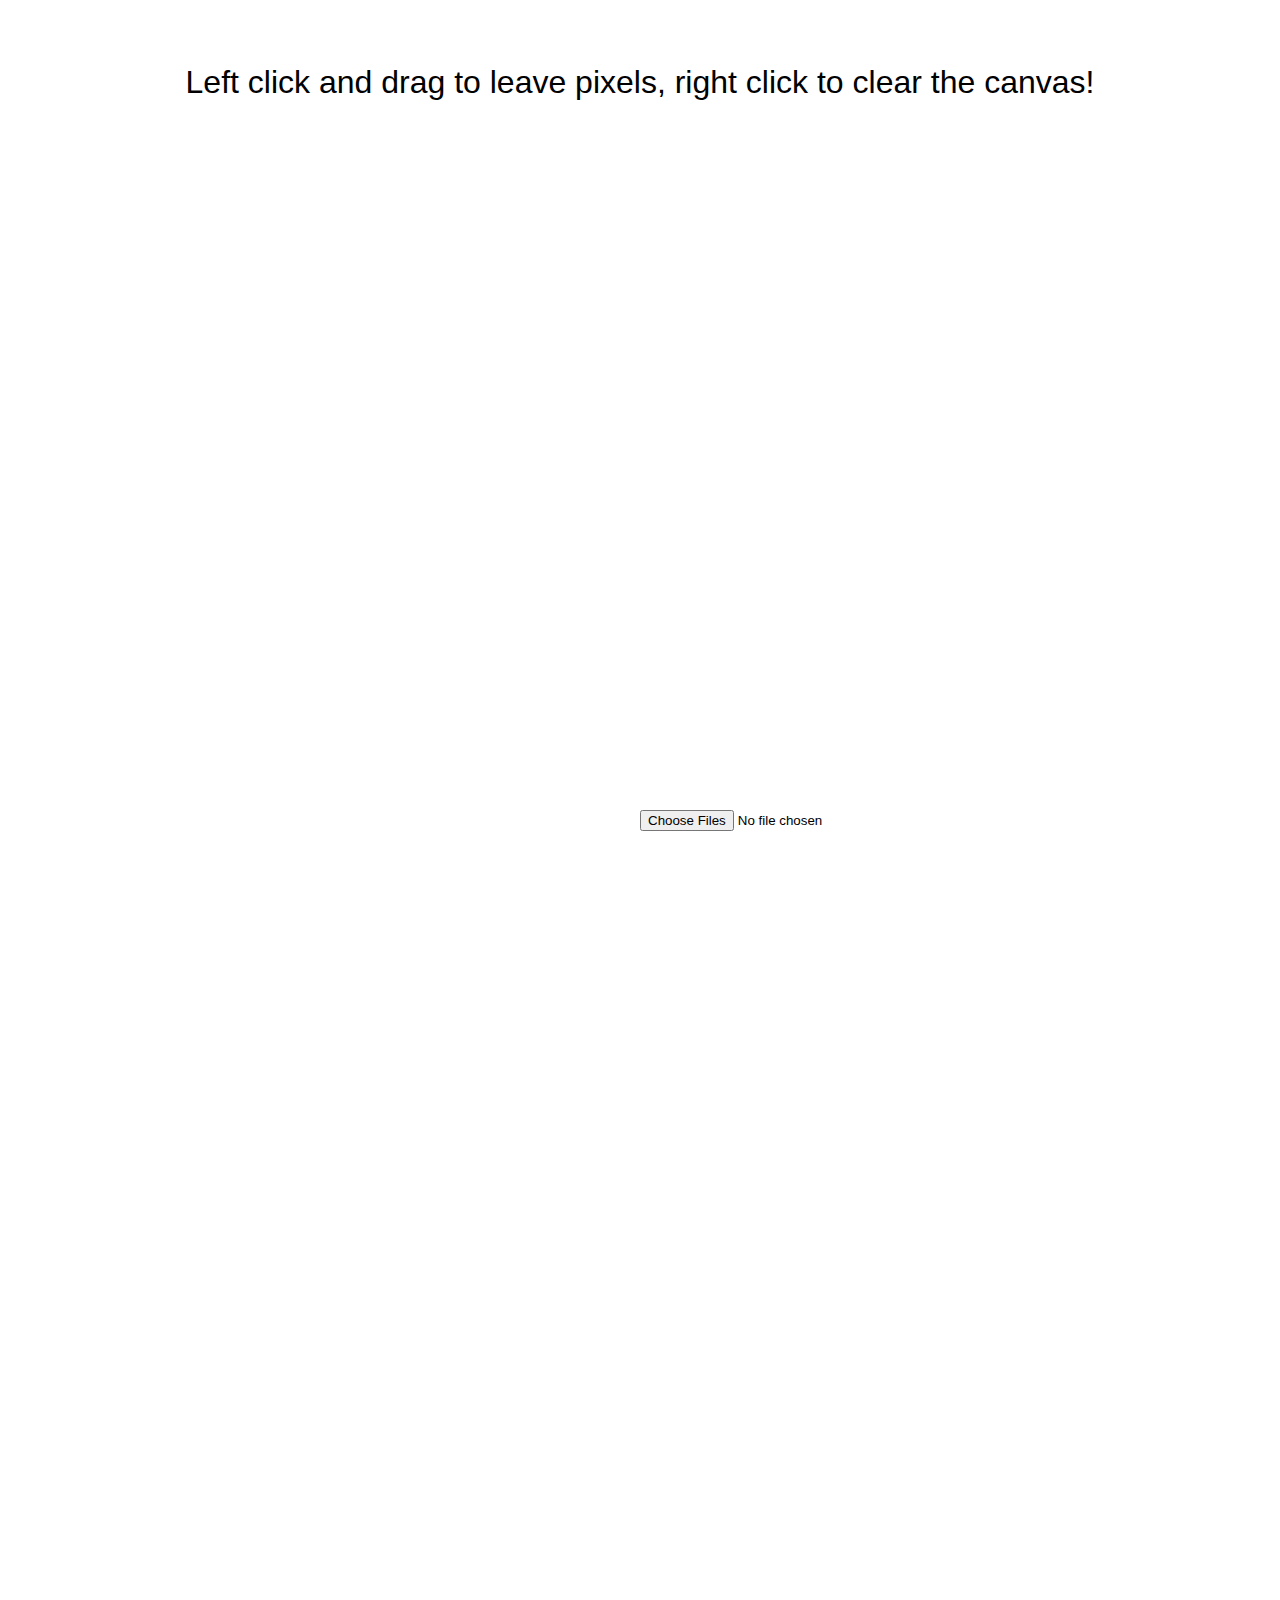
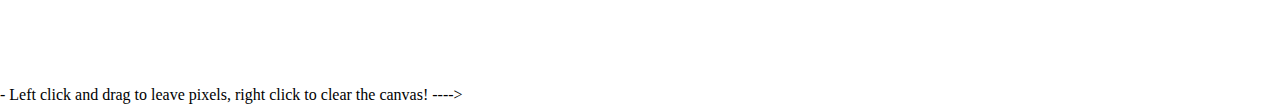
==== home.html @ a424029d "part 3" ====
<!--Scripts-->
<script type="text/javascript" src="https://depts.washington.edu/acelab/proj/dollar/dollar.js"></script>
<script src="https://code.jquery.com/jquery-3.6.0.slim.min.js" integrity="sha256-u7e5khyithlIdTpu22PHhENmPcRdFiHRjhAuHcs05RI=" crossorigin="anonymous"></script>

<script>
    var click = false;
    var prevX;
    var prevY;
    var points = [];
    //Golden Ration used for 
    const phi = 0.5 * (-1.0 + Math.sqrt(5.0)); 
    const dt = 2.0 * (Math.PI / 180.0);
    const range  = 45.0 * (Math.PI / 180.0);
 
    //Box Class
    function Box(minx, miny, dx, dy)
    {
        this.x = minx; 
        this.y = miny;
        this.width = dx; 
        this.height = dy;
    }

    //Points Class
    function Point(xcoord, ycoord)
    {
        this.x = xcoord; 
        this.y = ycoord; 
    }

    //Stroke Class 
    class Stroke
    {
        constructor(name, points){
        this.name = name;
        //Resample points into new array
        this.points = points;
        //console.log(this.points);
        this.points = Resample(points, 64);
        //console.log(this.points);
        //Calculate indicative angle
        var rads = FindIndictativeAngle(this.points);

        //Rotate on opposite direction of indicative angle
        this.points = RotateBy(this.points, -rads);
        //console.log(this.points);

        //Scale to defined square, following 250 from study
        this.points = ScaleToSquare(this.points, 250);
        
        //Translate points to origin
        this.points = TranslateToOrigin(this.points);
        }
    }

        //logs Class 
    class logs {
        constructor(name, subject, speed, number, numpts, milliseconds, points){
        this.name = name;
        this.subject = subject;
        this.speed = speed;
        this.number = number;
        this.numpts = numpts;
        this.milliseconds = milliseconds;
        
        //this.points = points;
        //Resample points into new array
        var resampledPoints = Resample(points, 64);
        //Calculate indicative angle
        //this.points = resampledPoints;
        var rads = FindIndictativeAngle(resampledPoints);
        //Rotate on opposite direction of indicative angle
        this.points = RotateBy(resampledPoints, -rads);
        //console.log(this.points);
            
        //Scale to defined square, following 250 from study
        this.points = ScaleToSquare(this.points, 250);
        
        //Translate points to origin
        this.points = TranslateToOrigin(this.points);
        }
    }

    class OneDollar {
        constructor(){
            this.Strokes = new Array();
            this.Strokes.push(new Stroke("triangle", new Array(new Point(137,139),new Point(135,141),new Point(133,144),new Point(132,146),new Point(130,149),new Point(128,151),new Point(126,155),new Point(123,160),new Point(120,166),new Point(116,171),new Point(112,177),new Point(107,183),new Point(102,188),new Point(100,191),new Point(95,195),new Point(90,199),new Point(86,203),new Point(82,206),new Point(80,209),new Point(75,213),new Point(73,213),new Point(70,216),new Point(67,219),new Point(64,221),new Point(61,223),new Point(60,225),new Point(62,226),new Point(65,225),new Point(67,226),new Point(74,226),new Point(77,227),new Point(85,229),new Point(91,230),new Point(99,231),new Point(108,232),new Point(116,233),new Point(125,233),new Point(134,234),new Point(145,233),new Point(153,232),new Point(160,233),new Point(170,234),new Point(177,235),new Point(179,236),new Point(186,237),new Point(193,238),new Point(198,239),new Point(200,237),new Point(202,239),new Point(204,238),new Point(206,234),new Point(205,230),new Point(202,222),new Point(197,216),new Point(192,207),new Point(186,198),new Point(179,189),new Point(174,183),new Point(170,178),new Point(164,171),new Point(161,168),new Point(154,160),new Point(148,155),new Point(143,150),new Point(138,148),new Point(136,148))));
            this.Strokes.push(new Stroke("x", new Array(new Point(87,142),new Point(89,145),new Point(91,148),new Point(93,151),new Point(96,155),new Point(98,157),new Point(100,160),new Point(102,162),new Point(106,167),new Point(108,169),new Point(110,171),new Point(115,177),new Point(119,183),new Point(123,189),new Point(127,193),new Point(129,196),new Point(133,200),new Point(137,206),new Point(140,209),new Point(143,212),new Point(146,215),new Point(151,220),new Point(153,222),new Point(155,223),new Point(157,225),new Point(158,223),new Point(157,218),new Point(155,211),new Point(154,208),new Point(152,200),new Point(150,189),new Point(148,179),new Point(147,170),new Point(147,158),new Point(147,148),new Point(147,141),new Point(147,136),new Point(144,135),new Point(142,137),new Point(140,139),new Point(135,145),new Point(131,152),new Point(124,163),new Point(116,177),new Point(108,191),new Point(100,206),new Point(94,217),new Point(91,222),new Point(89,225),new Point(87,226),new Point(87,224))));
            this.Strokes.push(new Stroke("rectangle", new Array(new Point(78,149),new Point(78,153),new Point(78,157),new Point(78,160),new Point(79,162),new Point(79,164),new Point(79,167),new Point(79,169),new Point(79,173),new Point(79,178),new Point(79,183),new Point(80,189),new Point(80,193),new Point(80,198),new Point(80,202),new Point(81,208),new Point(81,210),new Point(81,216),new Point(82,222),new Point(82,224),new Point(82,227),new Point(83,229),new Point(83,231),new Point(85,230),new Point(88,232),new Point(90,233),new Point(92,232),new Point(94,233),new Point(99,232),new Point(102,233),new Point(106,233),new Point(109,234),new Point(117,235),new Point(123,236),new Point(126,236),new Point(135,237),new Point(142,238),new Point(145,238),new Point(152,238),new Point(154,239),new Point(165,238),new Point(174,237),new Point(179,236),new Point(186,235),new Point(191,235),new Point(195,233),new Point(197,233),new Point(200,233),new Point(201,235),new Point(201,233),new Point(199,231),new Point(198,226),new Point(198,220),new Point(196,207),new Point(195,195),new Point(195,181),new Point(195,173),new Point(195,163),new Point(194,155),new Point(192,145),new Point(192,143),new Point(192,138),new Point(191,135),new Point(191,133),new Point(191,130),new Point(190,128),new Point(188,129),new Point(186,129),new Point(181,132),new Point(173,131),new Point(162,131),new Point(151,132),new Point(149,132),new Point(138,132),new Point(136,132),new Point(122,131),new Point(120,131),new Point(109,130),new Point(107,130),new Point(90,132),new Point(81,133),new Point(76,133))));
            this.Strokes.push(new Stroke("circle", new Array(new Point(127,141),new Point(124,140),new Point(120,139),new Point(118,139),new Point(116,139),new Point(111,140),new Point(109,141),new Point(104,144),new Point(100,147),new Point(96,152),new Point(93,157),new Point(90,163),new Point(87,169),new Point(85,175),new Point(83,181),new Point(82,190),new Point(82,195),new Point(83,200),new Point(84,205),new Point(88,213),new Point(91,216),new Point(96,219),new Point(103,222),new Point(108,224),new Point(111,224),new Point(120,224),new Point(133,223),new Point(142,222),new Point(152,218),new Point(160,214),new Point(167,210),new Point(173,204),new Point(178,198),new Point(179,196),new Point(182,188),new Point(182,177),new Point(178,167),new Point(170,150),new Point(163,138),new Point(152,130),new Point(143,129),new Point(140,131),new Point(129,136),new Point(126,139))));
            this.Strokes.push(new Stroke("check", new Array(new Point(91,185),new Point(93,185),new Point(95,185),new Point(97,185),new Point(100,188),new Point(102,189),new Point(104,190),new Point(106,193),new Point(108,195),new Point(110,198),new Point(112,201),new Point(114,204),new Point(115,207),new Point(117,210),new Point(118,212),new Point(120,214),new Point(121,217),new Point(122,219),new Point(123,222),new Point(124,224),new Point(126,226),new Point(127,229),new Point(129,231),new Point(130,233),new Point(129,231),new Point(129,228),new Point(129,226),new Point(129,224),new Point(129,221),new Point(129,218),new Point(129,212),new Point(129,208),new Point(130,198),new Point(132,189),new Point(134,182),new Point(137,173),new Point(143,164),new Point(147,157),new Point(151,151),new Point(155,144),new Point(161,137),new Point(165,131),new Point(171,122),new Point(174,118),new Point(176,114),new Point(177,112),new Point(177,114),new Point(175,116),new Point(173,118))));
            this.Strokes.push(new Stroke("caret", new Array(new Point(79,245),new Point(79,242),new Point(79,239),new Point(80,237),new Point(80,234),new Point(81,232),new Point(82,230),new Point(84,224),new Point(86,220),new Point(86,218),new Point(87,216),new Point(88,213),new Point(90,207),new Point(91,202),new Point(92,200),new Point(93,194),new Point(94,192),new Point(96,189),new Point(97,186),new Point(100,179),new Point(102,173),new Point(105,165),new Point(107,160),new Point(109,158),new Point(112,151),new Point(115,144),new Point(117,139),new Point(119,136),new Point(119,134),new Point(120,132),new Point(121,129),new Point(122,127),new Point(124,125),new Point(126,124),new Point(129,125),new Point(131,127),new Point(132,130),new Point(136,139),new Point(141,154),new Point(145,166),new Point(151,182),new Point(156,193),new Point(157,196),new Point(161,209),new Point(162,211),new Point(167,223),new Point(169,229),new Point(170,231),new Point(173,237),new Point(176,242),new Point(177,244),new Point(179,250),new Point(181,255),new Point(182,257))));
            this.Strokes.push(new Stroke("zig-zag", new Array(new Point(307,216),new Point(333,186),new Point(356,215),new Point(375,186),new Point(399,216),new Point(418,186))));
            this.Strokes.push(new Stroke("arrow", new Array(new Point(68,222),new Point(70,220),new Point(73,218),new Point(75,217),new Point(77,215),new Point(80,213),new Point(82,212),new Point(84,210),new Point(87,209),new Point(89,208),new Point(92,206),new Point(95,204),new Point(101,201),new Point(106,198),new Point(112,194),new Point(118,191),new Point(124,187),new Point(127,186),new Point(132,183),new Point(138,181),new Point(141,180),new Point(146,178),new Point(154,173),new Point(159,171),new Point(161,170),new Point(166,167),new Point(168,167),new Point(171,166),new Point(174,164),new Point(177,162),new Point(180,160),new Point(182,158),new Point(183,156),new Point(181,154),new Point(178,153),new Point(171,153),new Point(164,153),new Point(160,153),new Point(150,154),new Point(147,155),new Point(141,157),new Point(137,158),new Point(135,158),new Point(137,158),new Point(140,157),new Point(143,156),new Point(151,154),new Point(160,152),new Point(170,149),new Point(179,147),new Point(185,145),new Point(192,144),new Point(196,144),new Point(198,144),new Point(200,144),new Point(201,147),new Point(199,149),new Point(194,157),new Point(191,160),new Point(186,167),new Point(180,176),new Point(177,179),new Point(171,187),new Point(169,189),new Point(165,194),new Point(164,196))));
            this.Strokes.push(new Stroke("left square bracket", new Array(new Point(140,124),new Point(138,123),new Point(135,122),new Point(133,123),new Point(130,123),new Point(128,124),new Point(125,125),new Point(122,124),new Point(120,124),new Point(118,124),new Point(116,125),new Point(113,125),new Point(111,125),new Point(108,124),new Point(106,125),new Point(104,125),new Point(102,124),new Point(100,123),new Point(98,123),new Point(95,124),new Point(93,123),new Point(90,124),new Point(88,124),new Point(85,125),new Point(83,126),new Point(81,127),new Point(81,129),new Point(82,131),new Point(82,134),new Point(83,138),new Point(84,141),new Point(84,144),new Point(85,148),new Point(85,151),new Point(86,156),new Point(86,160),new Point(86,164),new Point(86,168),new Point(87,171),new Point(87,175),new Point(87,179),new Point(87,182),new Point(87,186),new Point(88,188),new Point(88,195),new Point(88,198),new Point(88,201),new Point(88,207),new Point(89,211),new Point(89,213),new Point(89,217),new Point(89,222),new Point(88,225),new Point(88,229),new Point(88,231),new Point(88,233),new Point(88,235),new Point(89,237),new Point(89,240),new Point(89,242),new Point(91,241),new Point(94,241),new Point(96,240),new Point(98,239),new Point(105,240),new Point(109,240),new Point(113,239),new Point(116,240),new Point(121,239),new Point(130,240),new Point(136,237),new Point(139,237),new Point(144,238),new Point(151,237),new Point(157,236),new Point(159,237))));
            this.Strokes.push(new Stroke("right square bracket", new Array(new Point(112,138),new Point(112,136),new Point(115,136),new Point(118,137),new Point(120,136),new Point(123,136),new Point(125,136),new Point(128,136),new Point(131,136),new Point(134,135),new Point(137,135),new Point(140,134),new Point(143,133),new Point(145,132),new Point(147,132),new Point(149,132),new Point(152,132),new Point(153,134),new Point(154,137),new Point(155,141),new Point(156,144),new Point(157,152),new Point(158,161),new Point(160,170),new Point(162,182),new Point(164,192),new Point(166,200),new Point(167,209),new Point(168,214),new Point(168,216),new Point(169,221),new Point(169,223),new Point(169,228),new Point(169,231),new Point(166,233),new Point(164,234),new Point(161,235),new Point(155,236),new Point(147,235),new Point(140,233),new Point(131,233),new Point(124,233),new Point(117,235),new Point(114,238),new Point(112,238))));
            this.Strokes.push(new Stroke("v", new Array(new Point(89,164),new Point(90,162),new Point(92,162),new Point(94,164),new Point(95,166),new Point(96,169),new Point(97,171),new Point(99,175),new Point(101,178),new Point(103,182),new Point(106,189),new Point(108,194),new Point(111,199),new Point(114,204),new Point(117,209),new Point(119,214),new Point(122,218),new Point(124,222),new Point(126,225),new Point(128,228),new Point(130,229),new Point(133,233),new Point(134,236),new Point(136,239),new Point(138,240),new Point(139,242),new Point(140,244),new Point(142,242),new Point(142,240),new Point(142,237),new Point(143,235),new Point(143,233),new Point(145,229),new Point(146,226),new Point(148,217),new Point(149,208),new Point(149,205),new Point(151,196),new Point(151,193),new Point(153,182),new Point(155,172),new Point(157,165),new Point(159,160),new Point(162,155),new Point(164,150),new Point(165,148),new Point(166,146))));
            this.Strokes.push(new Stroke("delete", new Array(new Point(123,129),new Point(123,131),new Point(124,133),new Point(125,136),new Point(127,140),new Point(129,142),new Point(133,148),new Point(137,154),new Point(143,158),new Point(145,161),new Point(148,164),new Point(153,170),new Point(158,176),new Point(160,178),new Point(164,183),new Point(168,188),new Point(171,191),new Point(175,196),new Point(178,200),new Point(180,202),new Point(181,205),new Point(184,208),new Point(186,210),new Point(187,213),new Point(188,215),new Point(186,212),new Point(183,211),new Point(177,208),new Point(169,206),new Point(162,205),new Point(154,207),new Point(145,209),new Point(137,210),new Point(129,214),new Point(122,217),new Point(118,218),new Point(111,221),new Point(109,222),new Point(110,219),new Point(112,217),new Point(118,209),new Point(120,207),new Point(128,196),new Point(135,187),new Point(138,183),new Point(148,167),new Point(157,153),new Point(163,145),new Point(165,142),new Point(172,133),new Point(177,127),new Point(179,127),new Point(180,125))));
            this.Strokes.push(new Stroke("left curly brace", new Array(new Point(150,116),new Point(147,117),new Point(145,116),new Point(142,116),new Point(139,117),new Point(136,117),new Point(133,118),new Point(129,121),new Point(126,122),new Point(123,123),new Point(120,125),new Point(118,127),new Point(115,128),new Point(113,129),new Point(112,131),new Point(113,134),new Point(115,134),new Point(117,135),new Point(120,135),new Point(123,137),new Point(126,138),new Point(129,140),new Point(135,143),new Point(137,144),new Point(139,147),new Point(141,149),new Point(140,152),new Point(139,155),new Point(134,159),new Point(131,161),new Point(124,166),new Point(121,166),new Point(117,166),new Point(114,167),new Point(112,166),new Point(114,164),new Point(116,163),new Point(118,163),new Point(120,162),new Point(122,163),new Point(125,164),new Point(127,165),new Point(129,166),new Point(130,168),new Point(129,171),new Point(127,175),new Point(125,179),new Point(123,184),new Point(121,190),new Point(120,194),new Point(119,199),new Point(120,202),new Point(123,207),new Point(127,211),new Point(133,215),new Point(142,219),new Point(148,220),new Point(151,221))));
            this.Strokes.push(new Stroke("right curly brace", new Array(new Point(117,132),new Point(115,132),new Point(115,129),new Point(117,129),new Point(119,128),new Point(122,127),new Point(125,127),new Point(127,127),new Point(130,127),new Point(133,129),new Point(136,129),new Point(138,130),new Point(140,131),new Point(143,134),new Point(144,136),new Point(145,139),new Point(145,142),new Point(145,145),new Point(145,147),new Point(145,149),new Point(144,152),new Point(142,157),new Point(141,160),new Point(139,163),new Point(137,166),new Point(135,167),new Point(133,169),new Point(131,172),new Point(128,173),new Point(126,176),new Point(125,178),new Point(125,180),new Point(125,182),new Point(126,184),new Point(128,187),new Point(130,187),new Point(132,188),new Point(135,189),new Point(140,189),new Point(145,189),new Point(150,187),new Point(155,186),new Point(157,185),new Point(159,184),new Point(156,185),new Point(154,185),new Point(149,185),new Point(145,187),new Point(141,188),new Point(136,191),new Point(134,191),new Point(131,192),new Point(129,193),new Point(129,195),new Point(129,197),new Point(131,200),new Point(133,202),new Point(136,206),new Point(139,211),new Point(142,215),new Point(145,220),new Point(147,225),new Point(148,231),new Point(147,239),new Point(144,244),new Point(139,248),new Point(134,250),new Point(126,253),new Point(119,253),new Point(115,253))));
            this.Strokes.push(new Stroke("star", new Array(new Point(75,250),new Point(75,247),new Point(77,244),new Point(78,242),new Point(79,239),new Point(80,237),new Point(82,234),new Point(82,232),new Point(84,229),new Point(85,225),new Point(87,222),new Point(88,219),new Point(89,216),new Point(91,212),new Point(92,208),new Point(94,204),new Point(95,201),new Point(96,196),new Point(97,194),new Point(98,191),new Point(100,185),new Point(102,178),new Point(104,173),new Point(104,171),new Point(105,164),new Point(106,158),new Point(107,156),new Point(107,152),new Point(108,145),new Point(109,141),new Point(110,139),new Point(112,133),new Point(113,131),new Point(116,127),new Point(117,125),new Point(119,122),new Point(121,121),new Point(123,120),new Point(125,122),new Point(125,125),new Point(127,130),new Point(128,133),new Point(131,143),new Point(136,153),new Point(140,163),new Point(144,172),new Point(145,175),new Point(151,189),new Point(156,201),new Point(161,213),new Point(166,225),new Point(169,233),new Point(171,236),new Point(174,243),new Point(177,247),new Point(178,249),new Point(179,251),new Point(180,253),new Point(180,255),new Point(179,257),new Point(177,257),new Point(174,255),new Point(169,250),new Point(164,247),new Point(160,245),new Point(149,238),new Point(138,230),new Point(127,221),new Point(124,220),new Point(112,212),new Point(110,210),new Point(96,201),new Point(84,195),new Point(74,190),new Point(64,182),new Point(55,175),new Point(51,172),new Point(49,170),new Point(51,169),new Point(56,169),new Point(66,169),new Point(78,168),new Point(92,166),new Point(107,164),new Point(123,161),new Point(140,162),new Point(156,162),new Point(171,160),new Point(173,160),new Point(186,160),new Point(195,160),new Point(198,161),new Point(203,163),new Point(208,163),new Point(206,164),new Point(200,167),new Point(187,172),new Point(174,179),new Point(172,181),new Point(153,192),new Point(137,201),new Point(123,211),new Point(112,220),new Point(99,229),new Point(90,237),new Point(80,244),new Point(73,250),new Point(69,254),new Point(69,252))));
            this.Strokes.push(new Stroke("pigtail", new Array(new Point(81,219),new Point(84,218),new Point(86,220),new Point(88,220),new Point(90,220),new Point(92,219),new Point(95,220),new Point(97,219),new Point(99,220),new Point(102,218),new Point(105,217),new Point(107,216),new Point(110,216),new Point(113,214),new Point(116,212),new Point(118,210),new Point(121,208),new Point(124,205),new Point(126,202),new Point(129,199),new Point(132,196),new Point(136,191),new Point(139,187),new Point(142,182),new Point(144,179),new Point(146,174),new Point(148,170),new Point(149,168),new Point(151,162),new Point(152,160),new Point(152,157),new Point(152,155),new Point(152,151),new Point(152,149),new Point(152,146),new Point(149,142),new Point(148,139),new Point(145,137),new Point(141,135),new Point(139,135),new Point(134,136),new Point(130,140),new Point(128,142),new Point(126,145),new Point(122,150),new Point(119,158),new Point(117,163),new Point(115,170),new Point(114,175),new Point(117,184),new Point(120,190),new Point(125,199),new Point(129,203),new Point(133,208),new Point(138,213),new Point(145,215),new Point(155,218),new Point(164,219),new Point(166,219),new Point(177,219),new Point(182,218),new Point(192,216),new Point(196,213),new Point(199,212),new Point(201,211))));
        }
        Recognize(points, template, oneDollar)
        {
            var candidate = new Stroke("input", points);
            var templateIndex = -1;
            var bestDistance = +Infinity;
            for (var i = 0; i < oneDollar.Strokes.length; i++)
            {
                var d = DistanceAtBestAngle(candidate.points, template.points, -range, +range, dt); 
                if (d <= bestDistance) {
                    bestDistance = d;
                    templateIndex = i;
                }
                //console.log(oneDollar.Strokes[i].name + ": " + d);
            }
            var score = (1.0 - bestDistance) / (0.5 * Math.sqrt((250.0 * 250.0) + (250.0 * 250.0)));
            var results = [];
            results.push(oneDollar.Strokes[templateIndex].name)
            results.push((100*(1 + score)).toFixed(2));
            return results;
            //return ("Shape is recognized to be a " + oneDollar.Strokes[templateIndex].name + " with a certainty of " + (100*(1 + score)).toFixed(2) + "%.");
            //return (templateIndex == -1) ? new OutputResult("No match.", 0.0) : new OutputResult(oneDollar.Strokes[templateIndex].name, score);
        }
    }

    function OutputResult(bestTemp, scoreTemp)
    {
        this.name = bestTemp;
        this.score = scoreTemp;
    }

    function PathDistance(A, B)
    {
        var distance = 0.0;
        if(A.length < B.length)
            var smaller = A.length;
        else
            var smaller = B.length;
        for(var i = 0; i < smaller; i++){
            distance += Distance(A[i], B[i]);
        }
        return distance / A.length;
    }

    function DistanceAtBestAngle(points, template, a, b, dt)
    {
        var x1 = phi * a + (1.0 - phi) * b;
        var f1 = DistanceAtAngle(points, template, x1);
        var x2 = (1.0 - phi) * a + phi * b;
        var f2 = DistanceAtAngle(points, template, x2);

        while (Math.abs(b - a) > dt)
        {

            if(f1 < f2)
            {
                b = x2;
                x2 = x1;
                f2 = f1;
                x1 = phi * a + (1.0 - phi) * b;
                f1 = DistanceAtAngle(points, template, x1);
            }
            else
            {
                a= x1;
                x1 = x2;
                f1 = f2;
                x2 = (1.0 - phi) * a + phi * b;
                f2 = DistanceAtAngle(points, template, x2);
            }

            return Math.min(f1, f2);
        }
    }

    function DistanceAtAngle(points, template, rads)
    {
        //console.log(template);
        var newpoints = RotateBy(points, rads);
        //REMEMBER TO CHANGE
    	return PathDistance(newpoints, template);
    }

    function Resample(points, n)
    {
        var I = (PathLength(points))/(n-1); // path points distribution
        var D = 0.0; // distance 
        var resampledPoints = [];
        resampledPoints.push(points[0]);
        for(var i = 1; i < points.length; i++){
            var d = Distance(points[i-1], points[i]);
            if((D + d) >= I){
                var qx = ~~points[i-1].x + ((I - D) / d) * (points[i].x - points[i - 1].x);
                var qy = ~~points[i-1].y + ((I - D) / d) * (points[i].y - points[i - 1].y);
                resampledPoints.push(new Point(qx, qy));
                points.splice(i, 0, new Point(qx, qy));
                D = 0;
            }
            else
                D = D + d;
        }
        return resampledPoints;
    }
    
    /*
        SCALE-TO-SQUARE(points, size)
            B ← BOUNDING-BOX(points)
            foreach point p in points do
                qx ← px × (size / Bwidth)
                qy ← py × (size / Bheight)
                APPEND(newPoints, q)
            return newPoints
    */
    function ScaleToSquare(points, size)
    {
        var B = BoundingBox(points);
	    var scaled = new Array();

	    for (var i = 0; i < points.length; i++) 
        {
		    var qx = ~~points[i].x * (size / B.width);
		    var qy = ~~points[i].y * (size / B.height);
		    scaled.push(new Point(qx, qy));
	    }
    	return scaled;
    }
    function TranslateToOrigin(points){
        var newPoints = [];
        var center = FindCentroid(points);
        for(var i = 0; i < points.length; i++){
            var x = ~~points[i].x - center.x;
            var y = ~~points[i].y - center.y;
            newPoints.push(new Point(x, y));
        }
        return newPoints;
    }
   
    //BOUNDINGBOX returns a rectangle according to (minx, miny), (maxx, maxy).
    function BoundingBox(points)
    {
        var minX = +Infinity;
        var maxX = -Infinity;
        var minY = +Infinity;
        var maxY = -Infinity;

	    for (var i = 0; i < points.length; i++) 
        {
            minX = Math.min(minX, points[i].x);
            minY = Math.min(minY, points[i].y);
            maxX = Math.max(maxX, points[i].x);
            maxY = Math.max(maxY, points[i].y);
        }

	    return new Box(minX, minY, maxX - minX, maxY - minY);
    }

    /*
    qx ← (px – cx) COS θ – (py – cy) SIN θ + cx
    qy ← (px – cx) SIN θ + (py – cy) COS θ + cy
    */
    function RotateBy(points, rads)
    {
        var c = FindCentroid(points);
        var cos = Math.cos(rads);
        var sin = Math.sin(rads);
        var rotated = [];
        for (var i = 0; i < points.length; i++) 
        {
            //Points rotations
            var qx = (~~points[i].x - c.x) * cos - (~~points[i].y - c.y) * sin + c.x;
            var qy = (~~points[i].x - c.x) * sin + (~~points[i].y - c.y) * cos + c.y;
            //Append to new array
            rotated.push(new Point(qx, qy));
        }
	    
        return rotated;
    }

    //Find Centroid 
    function FindCentroid(points)
    {
        var cenX = 0.0;
        var cenY = 0.0;
        //Sums all x/y coords
        for (var i = 0; i < points.length; i++)
        {
            cenX += ~~points[i].x;
            cenY += ~~points[i].y;
        }

        //Calculates average
        cenX /= points.length;
        cenY /= points.length;

        //Returns centroid coordinates
        return new Point(cenX, cenY);
    }

    /*
        Find the angle betweeen the horizontal and the first points using centroid
    */
    function FindIndictativeAngle(points)
    {
        var c = FindCentroid(points);
	    
        return Math.atan2(~~c.y - ~~points[0].y, ~~c.x - ~~points[0].x);
    }

    function PathLength(points)
    {
        var pathLength = 0.0;
        for (var i = 0; i < points.length-1; i++){
            pathLength += Distance(points[i], points[i+1]);
        }
        return pathLength;
    }

    function Distance(a, b)
    {
        var distanceX = b.x - a.x;
        var distanceY = b.y - a.y;

        var distance = Math.sqrt((distanceX*distanceX) + (distanceY * distanceY));
        return distance;
    }
    
    //GUI Functions
    //On mouse click
    function onMouseDown(mouseX, mouseY, mouseButton){
        prevX = mouseX;
        prevY = mouseY;
        points.push(new Point(mouseX, mouseY));
        click = true;
        //Clears the Canvas
        var ctx = canvas.getContext('2d');
        var canvasData = ctx.getImageData(0, 0, canvas.width, canvas.height);
        for(var i = 0; i < canvasData.data.length; i++)
            canvasData.data[i] = 0;
        ctx.putImageData(canvasData, 0, 0);
        //Clears the Points array
        points = [];

    }
    
    //On mouse drag
    function onMouseMove(mouseX, mouseY, mouseButton){
      //If the mouse drag clicks, create a stroke from previous location to new location
        if(click){
            var ctx = canvas.getContext('2d');
            ctx.beginPath();
            ctx.moveTo(prevX, prevY);
            ctx.lineTo(mouseX, mouseY);
            ctx.lineWidth = "4";
            ctx.strokeStyle = "black";
            ctx.stroke();
            points.push(new Point(mouseX, mouseY));
            prevX = mouseX;
            prevY = mouseY;
        }
    }    

    //On mouse click let go
    function onMouseUp(mouseX, mouseY, mouseButton){
        click = false;
        input = new Stroke ("input", points);
        var analyze = new OneDollar;
        var results = analyze.Recognize(input.points, analyze.Strokes, analyze);
        // console.log(results);
        document.getElementById('results').innerHTML = results;
    }
    var downloadURL;
    function arrayToCSV(array){
        var allData = new Blob(array, {type: 'text/plain'});
        if(downloadURL !== null)
            window.URL.revokeObjectURL(downloadURL);
        downloadURL = window.URL.createObjectURL(allData);
        return downloadURL;
    }

    //On window refresh
    window.addEventListener('load', (e) => {
        canvas = document.querySelector("canvas");
        canvas.width = window.innerWidth;
        canvas.height = window.innerHeight;
        points = [];
        // Reading in files
        const selectedFiles = document.getElementById('inputButton');
        const list = document.getElementById('inputButton');
        //console.log(garbageArray);
        // FORMATTING
        // Gesture Name = 1
        // Subject = 3
        // Speed = 5
        // Number = 7
        // NumPts = 9
        // Milliseconds = 11
        // First X point = 21
        // First Y point = 23
        // First T point = 25
        // Second X point = prev + 6
        // etc
        var xmlLogs = [];
        var q;
       
        selectedFiles.addEventListener('change', (event) => {
            
            for(let xmlFile of Array.from(event.target.files)){
                let fileReader = new FileReader();
                fileReader.readAsBinaryString(xmlFile);
                let xmlPromise = new Promise(function(resolved, rejected) {
                fileReader.onload = function(e) {
                    let result = fileReader.result;
                    let garbageArray = (result.slice(60)).split('"');
                    var tempPoints = new Array();
                    for(let i = 0; i < garbageArray[9]; i++){
                        //console.log(i);
                        tempPoints.push(new Point(garbageArray[(i*6)+21], garbageArray[((i*6)+2)+21]));
                    }
                    //console.log(JSON.parse(JSON.stringify(tempPoints)));
                    q = new logs(garbageArray[1], garbageArray[3], garbageArray[5], garbageArray[7], garbageArray[9], garbageArray[11], tempPoints);
                    xmlLogs.push(q) // REMEMBER THIS
                    if(xmlLogs.length > 159){
                        resolved("did it");
                    }
                };
                });
                xmlPromise.then(
                    function(value){
                    //all gesture names
                    
                

                    var user = [];
                    var gestureType = [];
                    var randomIter = [];
                    var numTrainEx = [];
                    var totalSizeTrainSet = [];
                    var trainingSetCont = [];
                    var candidate = [];
                    var recoResult = [];
                    var correctIncorrect = [];
                    var recoResultScore = [];
                    var resultBestMatch = [];
                    var resuleBestSorted = [];
                    var results = [];


                    var averageAccuracy;

                    var fileOutput = [user, gestureType, randomIter, numTrainEx, trainingSetCont, recoResultScore, resuleBestSorted];
                    var candidateLogs = [];
                    var exampleLogs = [];

                    var Gestures = ["arrow", "caret", "check", "circle", "delete_mark",
                                    "left_curly_brace","left_sq_bracket", "pigtail",
                                    "question_mark", "rectangle", "right_curly_bracket",
                                    "right_sq_bracket", "star", "triangle", "v", "x"];
                    //Random 100
                    for(var User = 2; User < 12; User++){

                        var E = 1; //(Math.floor(Math.random() * 9)+1);+
                        var count = 1;
                        for(var i = 0; i < 10; i++){
                            
                            user.push(User);
                            randomIter.push(count);

                            for(var gesture = 0; gesture < 16; gesture++)
                            {
                                //pick random example log
                                exampleLogs.push(xmlLogs[Math.floor(Math.random() * 10) + (gesture * 10)]);
                                gestureType.push(exampleLogs[gesture]);
                                //pick random candidate
                                candidateLogs.push(xmlLogs[Math.floor(Math.random() * 10) + (gesture * 10)]);
                                // candidate.push(candidateLogs[gesture]);
                            }

                            for(var candidate = 0; candidate < 16; candidate++){
                                
                                var res = offlineRecognize(candidateLogs[candidate], exampleLogs);
                                results.push(res);
                                var guess = res[0];
                                var score = res[1];                                
                                if(results[2] == "right"){
                                    // userScores[User]++;
                                }
                            }

                            candidateLogs = [];
                            exampleLog = [];
                            count++;
                        }
                       
                        // userScores[User] /= 100         
                        if (User >= 11)
                        {
                            break;
                        }           
                    }

                    console.log(randomIter);
                    console.log(results);

                  

                    function offlineRecognize(candidate, example)
                    {
                        var templateIndex = -1;
                        var bestDistance = +Infinity;
                        var res = [];
                        for(var e = 0; e < example.length; e++){
                            var distance = DistanceAtBestAngle(candidate.points, example[e].points, -range, +range, dt);
                            //console.log(example[e]);
                            if(bestDistance > distance){
                                bestDistance = distance;
                                templateIndex = e;
                            }
                        }
                        var score = (1.0 - distance) / (0.5 * Math.sqrt((250.0 * 250.0) + (250.0 * 250.0)));
                        res.push(example[templateIndex]);
                        res.push((100*(1 + score)).toFixed(2));

                        if(example[templateIndex].name.slice(0, -2) == candidate.name.slice(0, -2))
                            res.push("right");
                        else
                            res.push("wrong");

                        return res;
                        //return ("Shape is recognized to be a " + oneDollar.Strokes[templateIndex].name + " with a certainty of " + (100*(1 + score)).toFixed(2) + "%.");
                        //return (templateIndex == -1) ? new OutputResult("No match.", 0.0) : new OutputResult(oneDollar.Strokes[templateIndex].name, score);
                    }

                    //all gesture names
                    
                    // var offlineDollar = new OneDollar;
                    // for(var i = 0; i < offlineDollar.Strokes.length; i++){
                    //     exampleLogs.push(new logs(offlineDollar.Strokes[i].name, "3", "fast", "number", "numpts", "milliseconds", offlineDollar.Strokes[i].points));
                    // }
                    // console.log(exampleLogs);
                    // console.log(xmlLogs);

                    var downloadURL;
                    function arrayToCSV(array){
                        var title = "data:text/csv;charset=utf-8,Recognition Log: Lunafreya Nguyen and Diego Batista Cruz // $1 Unistroke Recognizer // Provided XML // USER-DEPENDENT RANDOM-100,,,,,,,,,,,\n";
                        var columns = "User,GestureType,RandomIteration,numOfTrainingExamples,TotalSizeOfTrainingSet,TrainingSetContents,Candidate,RecoResultGestureType,CorrectIncorrect,RecoResultScore,RecoResultBestMatch,RecoResultNBestSorted\n";
                        
                        for (var i = 0; i < 1000; i++)
                        {
                            columns += user[i] + "," + gestureType[i].name + "," + randomIter[i] + "," + "1,1" + "," + gestureType[i].name + "," + "candidate" + "," + results[i][0].name + "," + results[i][2] + "," + results[i][1] + "\n";

                        }
                        
                        var fileText = title + columns;
                        return fileText;
                    }
                    var download = encodeURI(arrayToCSV(exampleLogs));
                    window.open(download);

                });
            }
        });
    });

    //On window resize
    window.addEventListener('resize', function(event) {
        canvas.width = window.innerWidth;
        canvas.height = window.innerHeight;
        points = [];
    });



</script>

<style>
    body
    {
        margin:0px;
        position: absolute;
    }
    p
    {
        margin: auto;
        width: 100%;
        padding-top: 5%;
        z-index: 4;
        position: absolute;
        text-align: center;
        font-family: -apple-system, BlinkMacSystemFont, sans-serif;
        font-size: xx-large;
    }
    #inputButton
    {
        position: absolute;
        margin-left: 50vw;
        margin-top: 90vh;
    }
</style>

<body>
<input id="inputButton" type="file" id="input" webkitdirectory multiple>

<p>Left click and drag to leave pixels, right click to clear the canvas!</p>
<p  style = "margin-top: 4%;" id="results"></p>
    <!----------------------------------------------------------------------------->
    <!-- Left click and drag to leave pixels, right click to clear the canvas! ---->
    <!----------------------------------------------------------------------------->

    <canvas style="background-color: #ffffff"
        onmousedown="onMouseDown(event.clientX, event.clientY, event.button)"
        onmousemove="onMouseMove(event.clientX, event.clientY, event.button)"
        onmouseup="onMouseUp(event.clientX, event.clientY, event.button)"
        oncontextmenu="return false;" width="800px" height="800px">
        <p>Hi Earth</p>
    </canvas>
- Left click and drag to leave pixels, right click to clear the canvas! ---->
    <!----------------------------------------------------------------------------->

    <canvas style="background-color: #ffffff"
        onmousedown="onMouseDown(event.clientX, event.clientY, event.button)"
        onmousemove="onMouseMove(event.clientX, event.clientY, event.button)"
        onmouseup="onMouseUp(event.clientX, event.clientY, event.button)"
        oncontextmenu="return false;" width="800px" height="800px">
        <p>Hi Earth</p>
    </canvas>
</body>
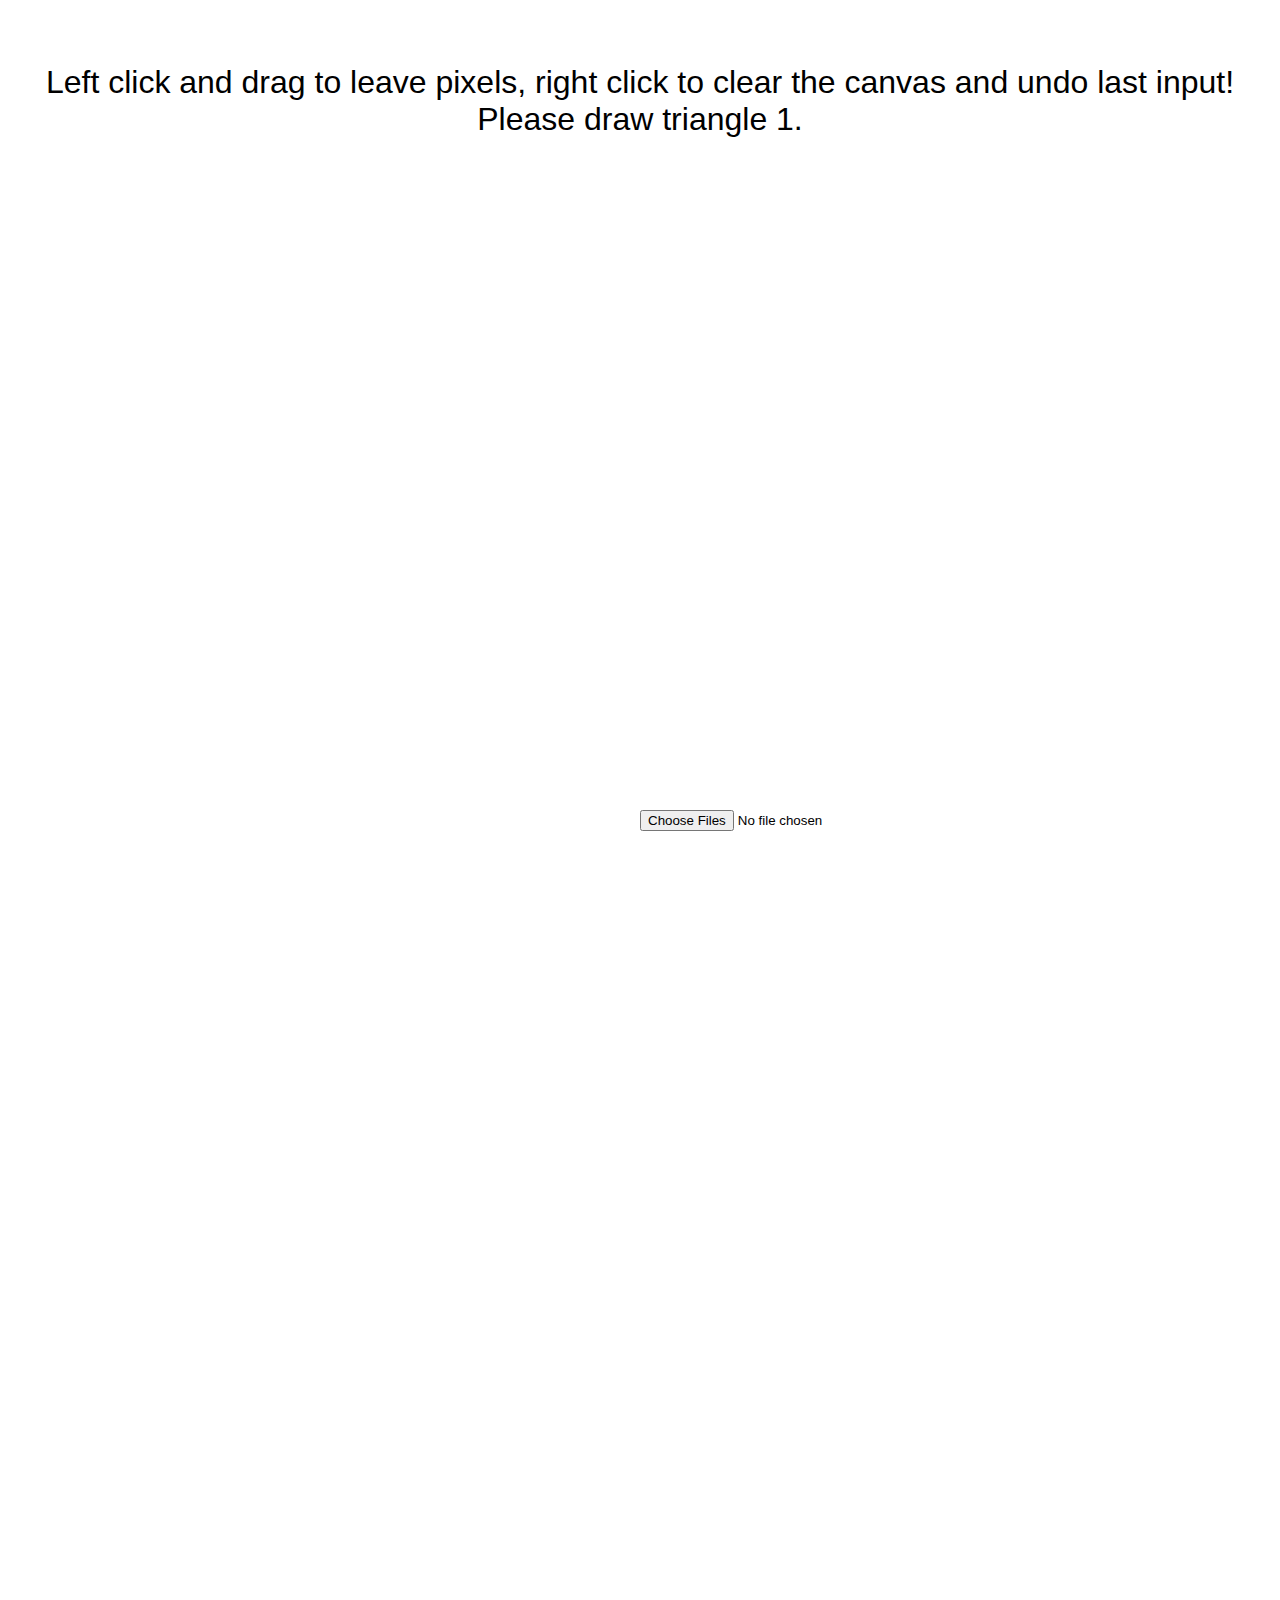
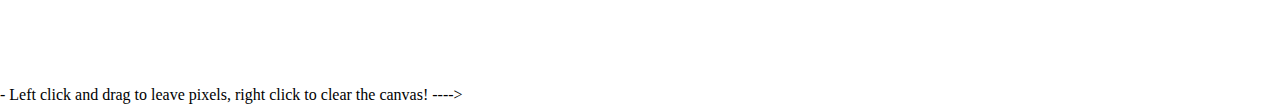
==== commit 24c245b5: "ready to take data" ====
--- a/home.html
+++ b/home.html
@@ -1,5 +1,4 @@
 <!--Scripts-->
-<script type="text/javascript" src="https://depts.washington.edu/acelab/proj/dollar/dollar.js"></script>
 <script src="https://code.jquery.com/jquery-3.6.0.slim.min.js" integrity="sha256-u7e5khyithlIdTpu22PHhENmPcRdFiHRjhAuHcs05RI=" crossorigin="anonymous"></script>
 
 <script>
@@ -106,9 +105,37 @@
             var candidate = new Stroke("input", points);
             var templateIndex = -1;
             var bestDistance = +Infinity;
+            console.log(template);
+            console.log(points);
             for (var i = 0; i < oneDollar.Strokes.length; i++)
             {
-                var d = DistanceAtBestAngle(candidate.points, template.points, -range, +range, dt); 
+                //USERINPUT
+                var d = DistanceAtBestAngle(candidate.points, template[i].points, -range, +range, dt); 
+                if (d <= bestDistance) {
+                    bestDistance = d;
+                    templateIndex = i;
+                }
+                //console.log(oneDollar.Strokes[i].name + ": " + d);
+            }
+            var score = (1.0 - bestDistance) / (0.5 * Math.sqrt((250.0 * 250.0) + (250.0 * 250.0)));
+            var results = [];
+            results.push(oneDollar.Strokes[templateIndex].name)
+            results.push((100*(1 + score)).toFixed(2));
+            return results;
+            //return ("Shape is recognized to be a " + oneDollar.Strokes[templateIndex].name + " with a certainty of " + (100*(1 + score)).toFixed(2) + "%.");
+            //return (templateIndex == -1) ? new OutputResult("No match.", 0.0) : new OutputResult(oneDollar.Strokes[templateIndex].name, score);
+        }
+        RecognizeSavePoints(points, template, oneDollar)
+        {
+            var candidate = new Stroke("input", points);
+            var templateIndex = -1;
+            var bestDistance = +Infinity;
+            console.log(points);
+            return points;
+            for (var i = 0; i < oneDollar.Strokes.length; i++)
+            {
+                //USERINPUT
+                var d = DistanceAtBestAngle(candidate.points, template[i].points, -range, +range, dt); 
                 if (d <= bestDistance) {
                     bestDistance = d;
                     templateIndex = i;
@@ -341,7 +368,21 @@
         ctx.putImageData(canvasData, 0, 0);
         //Clears the Points array
         points = [];
-
+        if(mouseButton == 2){
+            if(promptNum == 1){
+                promptNum = 9;
+                if(shapeNum != 0)
+                    shapeNum--;
+            }
+            else
+                promptNum--;
+            if(~~promptNum+1 == 11){
+                document.getElementById('prompt').innerHTML = "Left click and drag to leave pixels, right click to clear the canvas and undo last input!\n Please draw " + shapePrompt[shapeNum+1] + " 1."; 
+             }
+            else
+                document.getElementById('prompt').innerHTML = "Left click and drag to leave pixels, right click to clear the canvas and undo last input!\n Please draw " + shapePrompt[shapeNum] + " " + (~~promptNum) + "."; 
+
+        }
     }
     
     //On mouse drag
@@ -361,14 +402,39 @@
         }
     }    
 
+    var promptNum = 1;
+    var shapeNum = 0;
+    var shapePrompt = ["triangle", "x", "rectangle", "circle", "check", "caret", "zig-zag",
+                        "arrow", "left square bracket", "right square bracket", "v", "delete",
+                        "left curly brace", "right curly brace", "star", "pigtail"]
     //On mouse click let go
     function onMouseUp(mouseX, mouseY, mouseButton){
         click = false;
         input = new Stroke ("input", points);
         var analyze = new OneDollar;
-        var results = analyze.Recognize(input.points, analyze.Strokes, analyze);
-        // console.log(results);
-        document.getElementById('results').innerHTML = results;
+        var results = analyze.RecognizeSavePoints(input.points, analyze.Strokes, analyze);
+        function arrayToCSV(array){
+            var fileData = "data:text/csv;charset=utf-8\n";       
+            for(var i = 0; i < array.length; i++){
+                fileData += "," + array[i].x + "," + array[i].y;
+            }
+            return fileData;
+        }
+
+        var download = encodeURI(arrayToCSV(results));
+        console.log(download);
+        document.getElementById('results').innerHTML = "<a download=\"" + promptNum + shapePrompt[shapeNum] + "\" href=\"" + download + "\">Download " + shapePrompt[shapeNum] + " " + promptNum + " data.</a>";
+        if(~~promptNum+1 == 11){
+            document.getElementById('prompt').innerHTML = "Left click and drag to leave pixels, right click to clear the canvas and undo last input!\n Please draw " + shapePrompt[shapeNum+1] + " 1."; 
+        }
+        else
+            document.getElementById('prompt').innerHTML = "Left click and drag to leave pixels, right click to clear the canvas and undo last input!\n Please draw " + shapePrompt[shapeNum] + " " + (~~promptNum+1) + "."; 
+        if(promptNum > 9){
+            shapeNum++;
+            promptNum = 1;
+        }
+        else
+            promptNum++;
     }
     var downloadURL;
     function arrayToCSV(array){
@@ -548,8 +614,11 @@
                         
                         for (var i = 0; i < 1000; i++)
                         {
-                            columns += user[i] + "," + gestureType[i].name + "," + randomIter[i] + "," + "1,1" + "," + gestureType[i].name + "," + "candidate" + "," + results[i][0].name + "," + results[i][2] + "," + results[i][1] + "\n";
-
+                            columns += user[i] + "," + gestureType[i].name + "," + randomIter[i] + "," + "10," + "100" + "," + gestureType[i].name + "," + "candidate" + "," + results[i][0].name + "," + results[i][2] + "," + results[i][1] + "," + user[i] + "-" + gestureType[i].name + ",";
+                            for(var x = 0; x < randomIter.length; x++){
+                                columns += gestureType[x].name + " " + results[x][1] + " | ";
+                            }
+                            columns += "\b],\n";
                         }
                         
                         var fileText = title + columns;
@@ -557,7 +626,7 @@
                     }
                     var download = encodeURI(arrayToCSV(exampleLogs));
                     window.open(download);
-
+                    console.log(download);
                 });
             }
         });
@@ -602,7 +671,7 @@
 <body>
 <input id="inputButton" type="file" id="input" webkitdirectory multiple>
 
-<p>Left click and drag to leave pixels, right click to clear the canvas!</p>
+<p id="prompt">Left click and drag to leave pixels, right click to clear the canvas and undo last input! Please draw triangle 1.</p>
 <p  style = "margin-top: 4%;" id="results"></p>
     <!----------------------------------------------------------------------------->
     <!-- Left click and drag to leave pixels, right click to clear the canvas! ---->
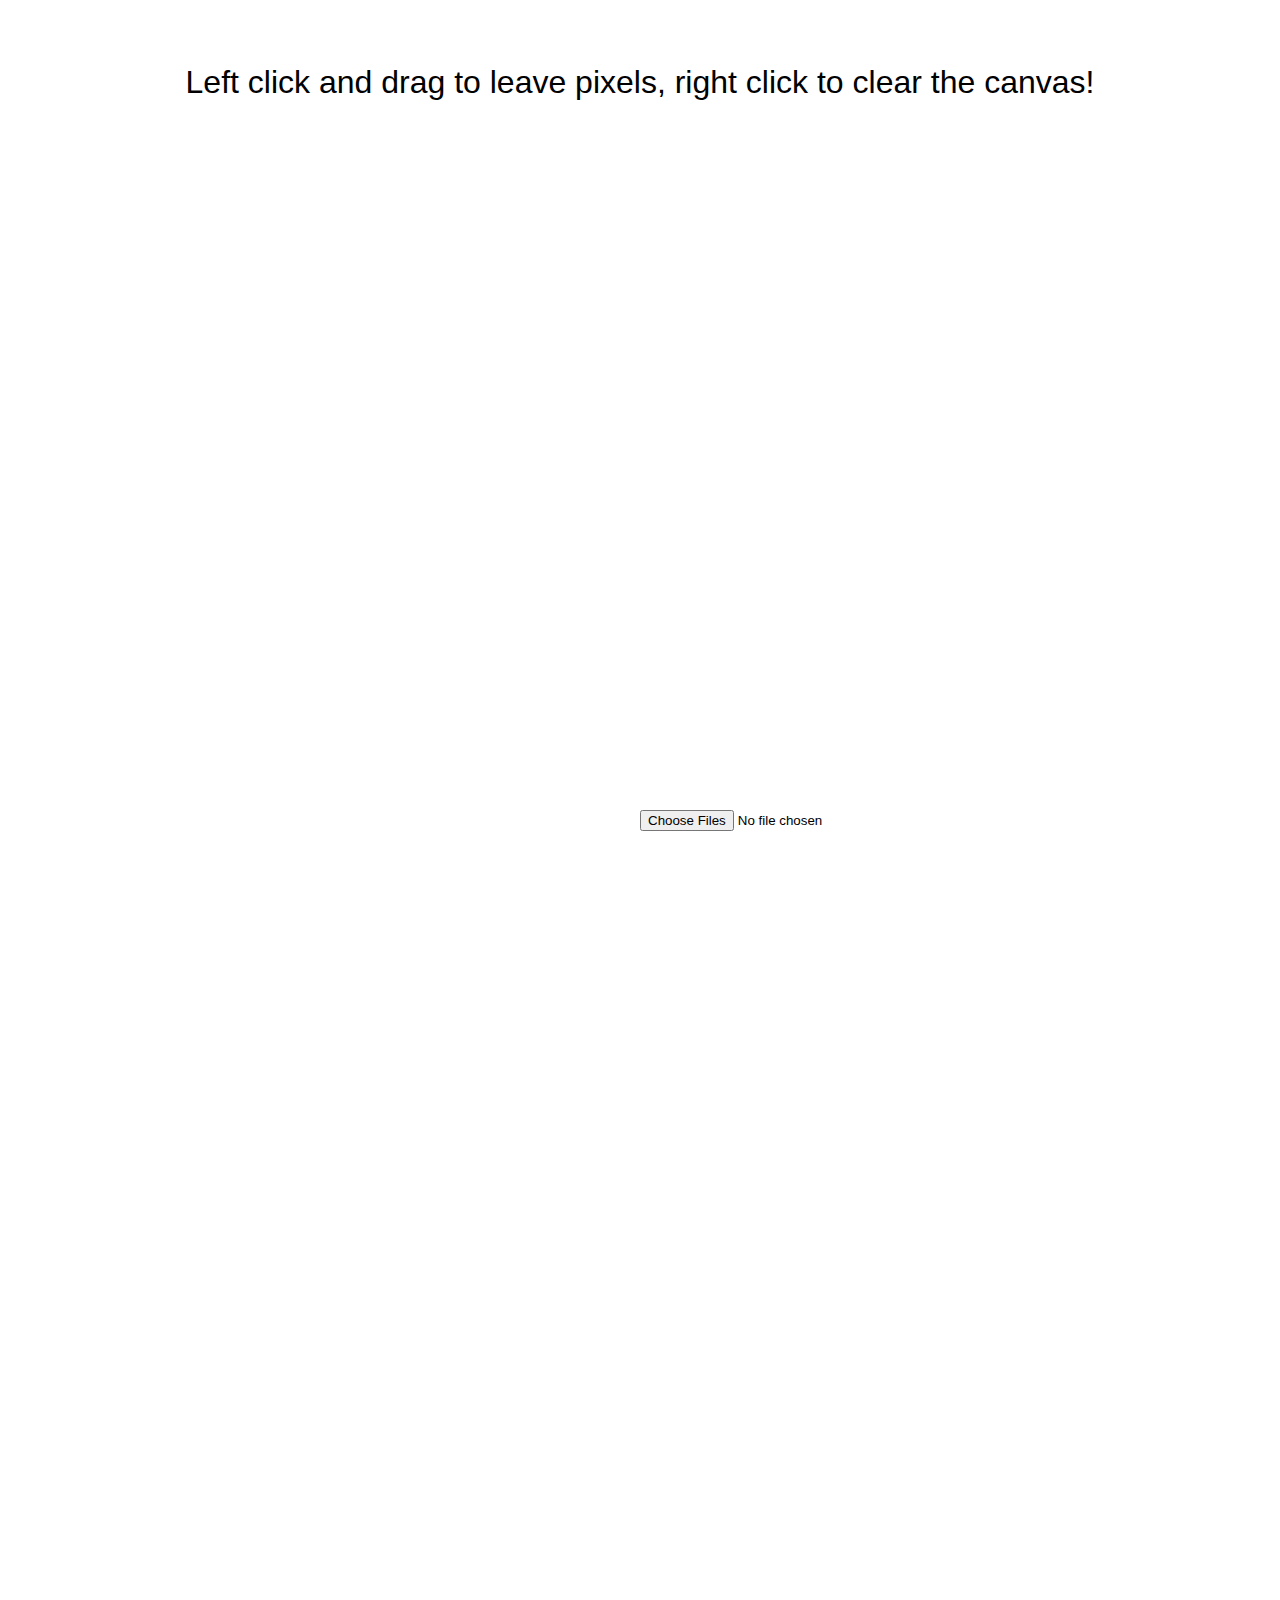
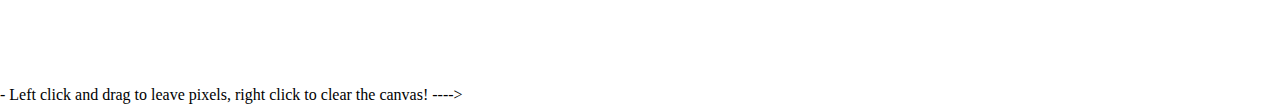
==== commit cd5d591a: "none" ====
--- a/home.html
+++ b/home.html
@@ -125,31 +125,6 @@
             //return ("Shape is recognized to be a " + oneDollar.Strokes[templateIndex].name + " with a certainty of " + (100*(1 + score)).toFixed(2) + "%.");
             //return (templateIndex == -1) ? new OutputResult("No match.", 0.0) : new OutputResult(oneDollar.Strokes[templateIndex].name, score);
         }
-        RecognizeSavePoints(points, template, oneDollar)
-        {
-            var candidate = new Stroke("input", points);
-            var templateIndex = -1;
-            var bestDistance = +Infinity;
-            console.log(points);
-            return points;
-            for (var i = 0; i < oneDollar.Strokes.length; i++)
-            {
-                //USERINPUT
-                var d = DistanceAtBestAngle(candidate.points, template[i].points, -range, +range, dt); 
-                if (d <= bestDistance) {
-                    bestDistance = d;
-                    templateIndex = i;
-                }
-                //console.log(oneDollar.Strokes[i].name + ": " + d);
-            }
-            var score = (1.0 - bestDistance) / (0.5 * Math.sqrt((250.0 * 250.0) + (250.0 * 250.0)));
-            var results = [];
-            results.push(oneDollar.Strokes[templateIndex].name)
-            results.push((100*(1 + score)).toFixed(2));
-            return results;
-            //return ("Shape is recognized to be a " + oneDollar.Strokes[templateIndex].name + " with a certainty of " + (100*(1 + score)).toFixed(2) + "%.");
-            //return (templateIndex == -1) ? new OutputResult("No match.", 0.0) : new OutputResult(oneDollar.Strokes[templateIndex].name, score);
-        }
     }
 
     function OutputResult(bestTemp, scoreTemp)
@@ -368,21 +343,7 @@
         ctx.putImageData(canvasData, 0, 0);
         //Clears the Points array
         points = [];
-        if(mouseButton == 2){
-            if(promptNum == 1){
-                promptNum = 9;
-                if(shapeNum != 0)
-                    shapeNum--;
-            }
-            else
-                promptNum--;
-            if(~~promptNum+1 == 11){
-                document.getElementById('prompt').innerHTML = "Left click and drag to leave pixels, right click to clear the canvas and undo last input!\n Please draw " + shapePrompt[shapeNum+1] + " 1."; 
-             }
-            else
-                document.getElementById('prompt').innerHTML = "Left click and drag to leave pixels, right click to clear the canvas and undo last input!\n Please draw " + shapePrompt[shapeNum] + " " + (~~promptNum) + "."; 
-
-        }
+
     }
     
     //On mouse drag
@@ -402,39 +363,14 @@
         }
     }    
 
-    var promptNum = 1;
-    var shapeNum = 0;
-    var shapePrompt = ["triangle", "x", "rectangle", "circle", "check", "caret", "zig-zag",
-                        "arrow", "left square bracket", "right square bracket", "v", "delete",
-                        "left curly brace", "right curly brace", "star", "pigtail"]
     //On mouse click let go
     function onMouseUp(mouseX, mouseY, mouseButton){
         click = false;
         input = new Stroke ("input", points);
         var analyze = new OneDollar;
-        var results = analyze.RecognizeSavePoints(input.points, analyze.Strokes, analyze);
-        function arrayToCSV(array){
-            var fileData = "data:text/csv;charset=utf-8\n";       
-            for(var i = 0; i < array.length; i++){
-                fileData += "," + array[i].x + "," + array[i].y;
-            }
-            return fileData;
-        }
-
-        var download = encodeURI(arrayToCSV(results));
-        console.log(download);
-        document.getElementById('results').innerHTML = "<a download=\"" + promptNum + shapePrompt[shapeNum] + "\" href=\"" + download + "\">Download " + shapePrompt[shapeNum] + " " + promptNum + " data.</a>";
-        if(~~promptNum+1 == 11){
-            document.getElementById('prompt').innerHTML = "Left click and drag to leave pixels, right click to clear the canvas and undo last input!\n Please draw " + shapePrompt[shapeNum+1] + " 1."; 
-        }
-        else
-            document.getElementById('prompt').innerHTML = "Left click and drag to leave pixels, right click to clear the canvas and undo last input!\n Please draw " + shapePrompt[shapeNum] + " " + (~~promptNum+1) + "."; 
-        if(promptNum > 9){
-            shapeNum++;
-            promptNum = 1;
-        }
-        else
-            promptNum++;
+        var results = analyze.Recognize(input.points, analyze.Strokes, analyze);
+        // console.log(results);
+        document.getElementById('results').innerHTML = results;
     }
     var downloadURL;
     function arrayToCSV(array){
@@ -671,7 +607,7 @@
 <body>
 <input id="inputButton" type="file" id="input" webkitdirectory multiple>
 
-<p id="prompt">Left click and drag to leave pixels, right click to clear the canvas and undo last input! Please draw triangle 1.</p>
+<p>Left click and drag to leave pixels, right click to clear the canvas!</p>
 <p  style = "margin-top: 4%;" id="results"></p>
     <!----------------------------------------------------------------------------->
     <!-- Left click and drag to leave pixels, right click to clear the canvas! ---->
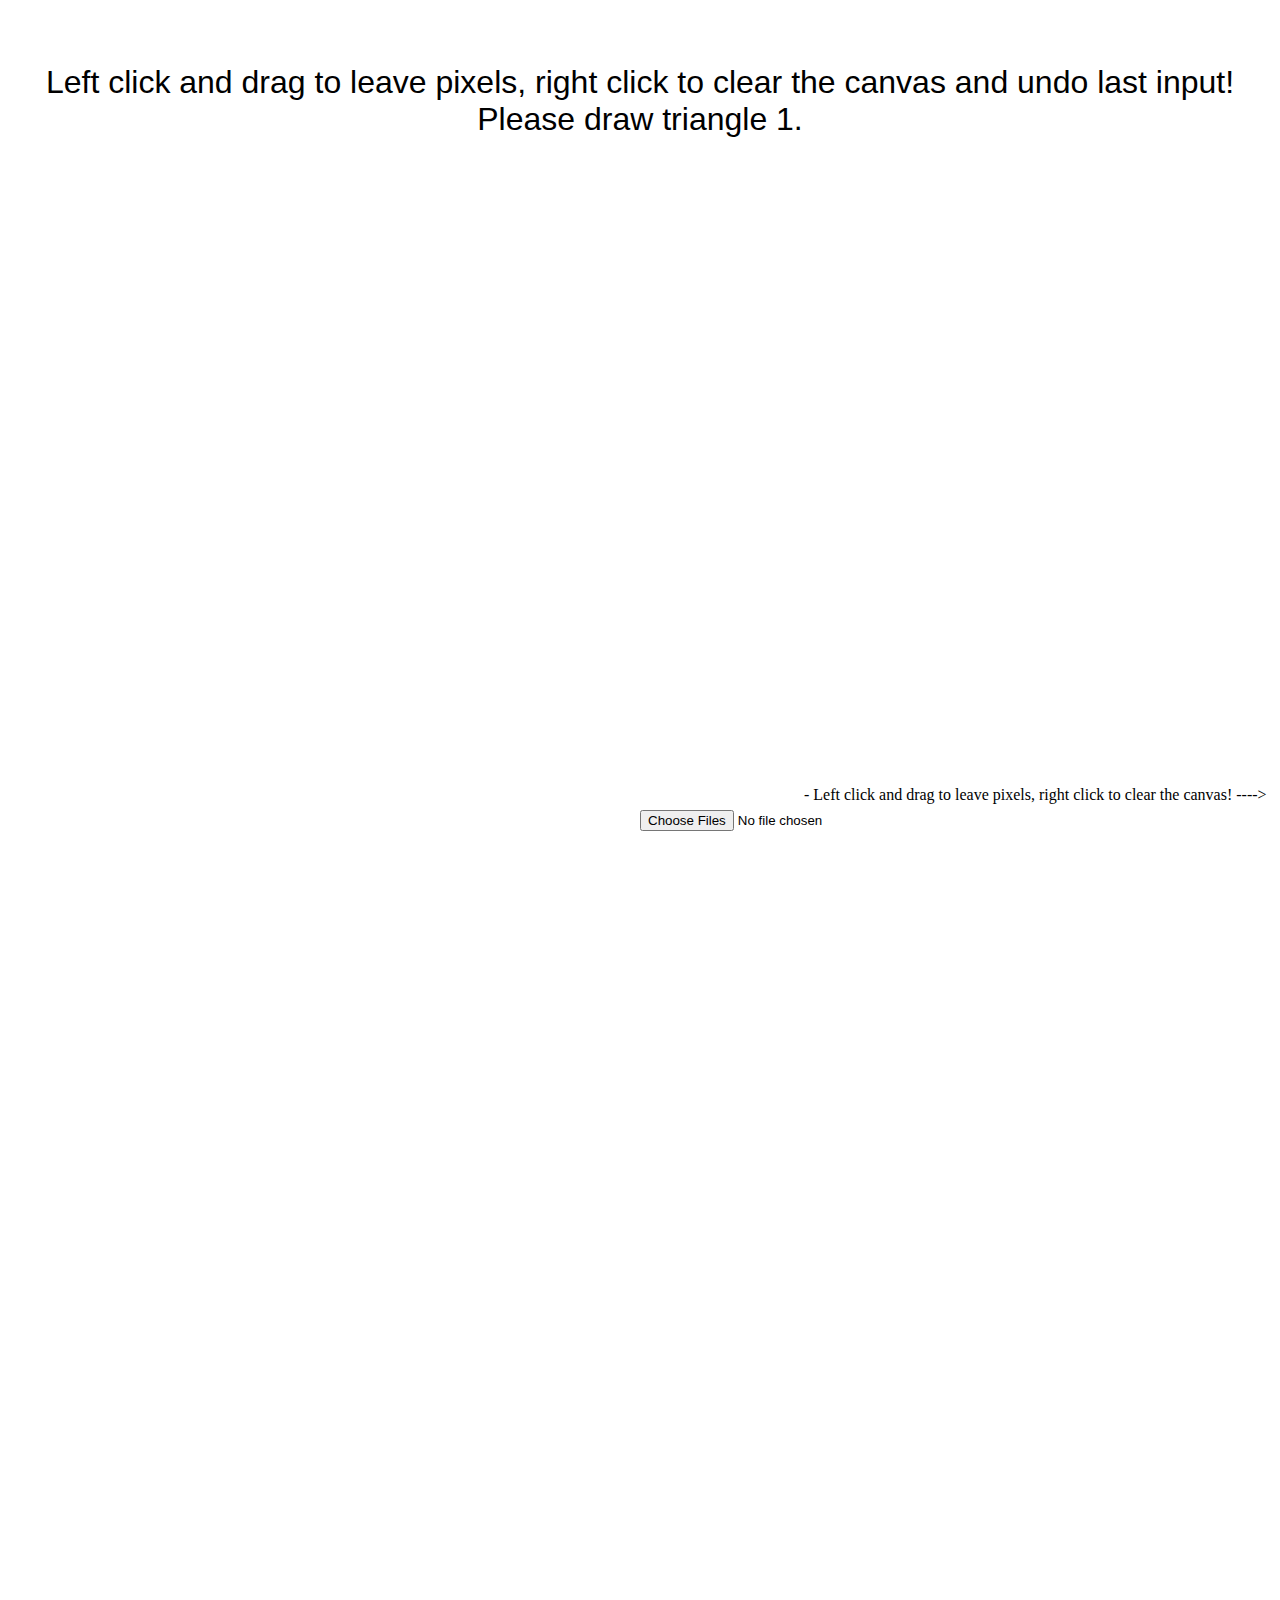
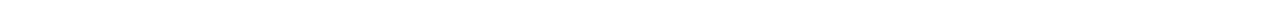
==== commit cb349e69: "none" ====
--- a/home.html
+++ b/home.html
@@ -343,7 +343,21 @@
         ctx.putImageData(canvasData, 0, 0);
         //Clears the Points array
         points = [];
-
+        if(mouseButton == 2){
+            if(promptNum == 1){
+                promptNum = 9;
+                if(shapeNum != 0)
+                    shapeNum--;
+            }
+            else
+                promptNum--;
+            if(~~promptNum+1 == 11){
+                document.getElementById('prompt').innerHTML = "Left click and drag to leave pixels, right click to clear the canvas and undo last input!\n Please draw " + shapePrompt[shapeNum+1] + " 1."; 
+             }
+            else
+                document.getElementById('prompt').innerHTML = "Left click and drag to leave pixels, right click to clear the canvas and undo last input!\n Please draw " + shapePrompt[shapeNum] + " " + (~~promptNum) + "."; 
+
+        }
     }
     
     //On mouse drag
@@ -363,14 +377,45 @@
         }
     }    
 
+    var promptNum = 1;
+    var shapeNum = 0;
+    var shapePrompt = ["triangle", "x", "rectangle", "circle", "check", "caret", "zig-zag",
+                        "arrow", "left square bracket", "right square bracket", "v", "delete",
+                        "left curly brace", "right curly brace", "star", "pigtail"]
     //On mouse click let go
     function onMouseUp(mouseX, mouseY, mouseButton){
         click = false;
         input = new Stroke ("input", points);
         var analyze = new OneDollar;
+<<<<<<< HEAD
         var results = analyze.Recognize(input.points, analyze.Strokes, analyze);
         // console.log(results);
         document.getElementById('results').innerHTML = results;
+=======
+        var results = analyze.RecognizeSavePoints(input.points, analyze.Strokes, analyze);
+        function arrayToCSV(array){
+            var fileData = "data:text/csv;charset=utf-8\n";       
+            for(var i = 0; i < array.length; i++){
+                fileData += "," + array[i].x + "," + array[i].y;
+            }
+            return fileData;
+        }
+
+        var download = encodeURI(arrayToCSV(results));
+        console.log(download);
+        document.getElementById('results').innerHTML = "<a download=\"" + promptNum + shapePrompt[shapeNum] + "\" href=\"" + download + "\">Download " + shapePrompt[shapeNum] + " " + promptNum + " data.</a>";
+        if(~~promptNum+1 == 11){
+            document.getElementById('prompt').innerHTML = "Left click and drag to leave pixels, right click to clear the canvas and undo last input!\n Please draw " + shapePrompt[shapeNum+1] + " 1."; 
+        }
+        else
+            document.getElementById('prompt').innerHTML = "Left click and drag to leave pixels, right click to clear the canvas and undo last input!\n Please draw " + shapePrompt[shapeNum] + " " + (~~promptNum+1) + "."; 
+        if(promptNum > 9){
+            shapeNum++;
+            promptNum = 1;
+        }
+        else
+            promptNum++;
+>>>>>>> 24c245b583d0e139733bb91b7ca2323dab6d700a
     }
     var downloadURL;
     function arrayToCSV(array){
@@ -607,7 +652,7 @@
 <body>
 <input id="inputButton" type="file" id="input" webkitdirectory multiple>
 
-<p>Left click and drag to leave pixels, right click to clear the canvas!</p>
+<p id="prompt">Left click and drag to leave pixels, right click to clear the canvas and undo last input! Please draw triangle 1.</p>
 <p  style = "margin-top: 4%;" id="results"></p>
     <!----------------------------------------------------------------------------->
     <!-- Left click and drag to leave pixels, right click to clear the canvas! ---->
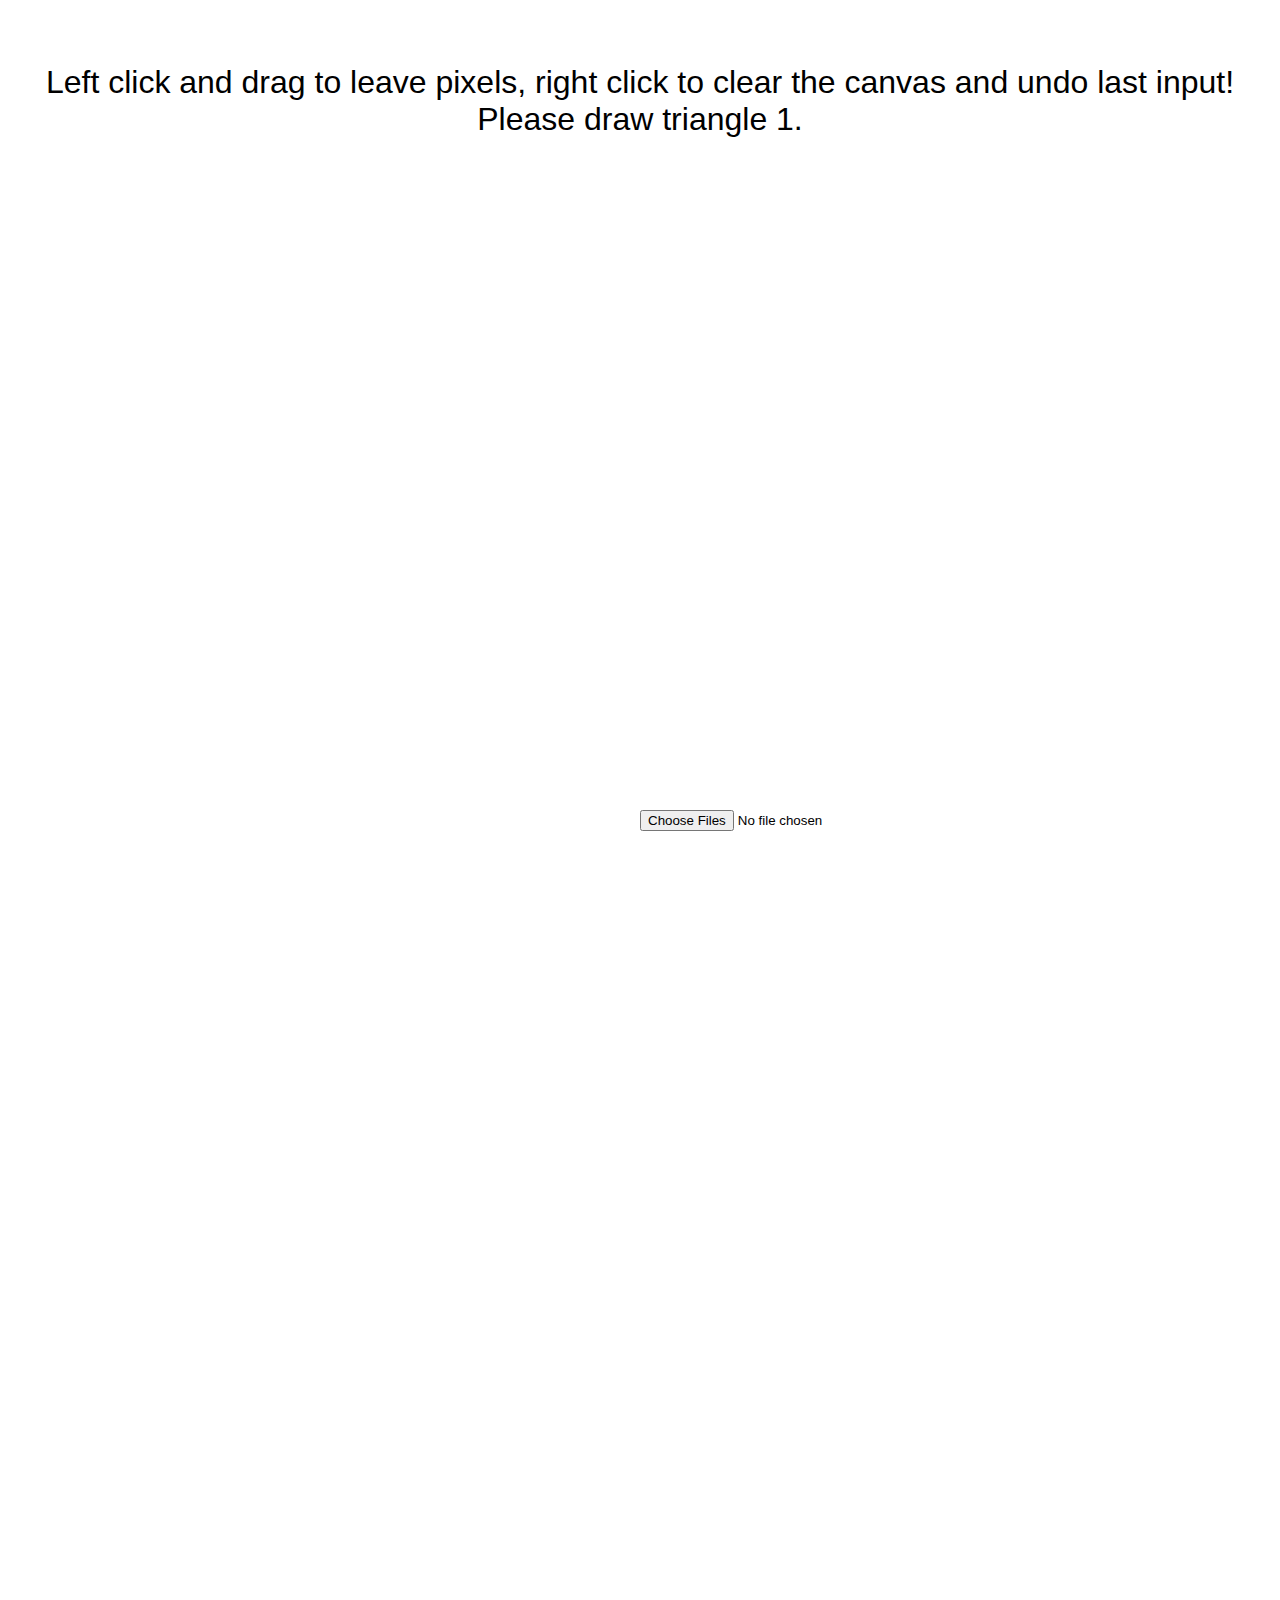
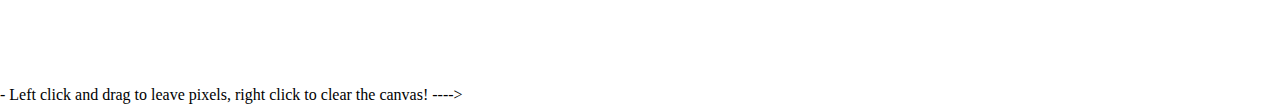
==== commit 13915ff7: "ready for testing" ====
--- a/home.html
+++ b/home.html
@@ -125,6 +125,31 @@
             //return ("Shape is recognized to be a " + oneDollar.Strokes[templateIndex].name + " with a certainty of " + (100*(1 + score)).toFixed(2) + "%.");
             //return (templateIndex == -1) ? new OutputResult("No match.", 0.0) : new OutputResult(oneDollar.Strokes[templateIndex].name, score);
         }
+        RecognizeSavePoints(points, template, oneDollar)
+        {
+            var candidate = new Stroke("input", points);
+            var templateIndex = -1;
+            var bestDistance = +Infinity;
+            console.log(points);
+            return points;
+            for (var i = 0; i < oneDollar.Strokes.length; i++)
+            {
+                //USERINPUT
+                var d = DistanceAtBestAngle(candidate.points, template[i].points, -range, +range, dt); 
+                if (d <= bestDistance) {
+                    bestDistance = d;
+                    templateIndex = i;
+                }
+                //console.log(oneDollar.Strokes[i].name + ": " + d);
+            }
+            var score = (1.0 - bestDistance) / (0.5 * Math.sqrt((250.0 * 250.0) + (250.0 * 250.0)));
+            var results = [];
+            results.push(oneDollar.Strokes[templateIndex].name)
+            results.push((100*(1 + score)).toFixed(2));
+            return results;
+            //return ("Shape is recognized to be a " + oneDollar.Strokes[templateIndex].name + " with a certainty of " + (100*(1 + score)).toFixed(2) + "%.");
+            //return (templateIndex == -1) ? new OutputResult("No match.", 0.0) : new OutputResult(oneDollar.Strokes[templateIndex].name, score);
+        }
     }
 
     function OutputResult(bestTemp, scoreTemp)
@@ -387,11 +412,6 @@
         click = false;
         input = new Stroke ("input", points);
         var analyze = new OneDollar;
-<<<<<<< HEAD
-        var results = analyze.Recognize(input.points, analyze.Strokes, analyze);
-        // console.log(results);
-        document.getElementById('results').innerHTML = results;
-=======
         var results = analyze.RecognizeSavePoints(input.points, analyze.Strokes, analyze);
         function arrayToCSV(array){
             var fileData = "data:text/csv;charset=utf-8\n";       
@@ -415,7 +435,6 @@
         }
         else
             promptNum++;
->>>>>>> 24c245b583d0e139733bb91b7ca2323dab6d700a
     }
     var downloadURL;
     function arrayToCSV(array){
